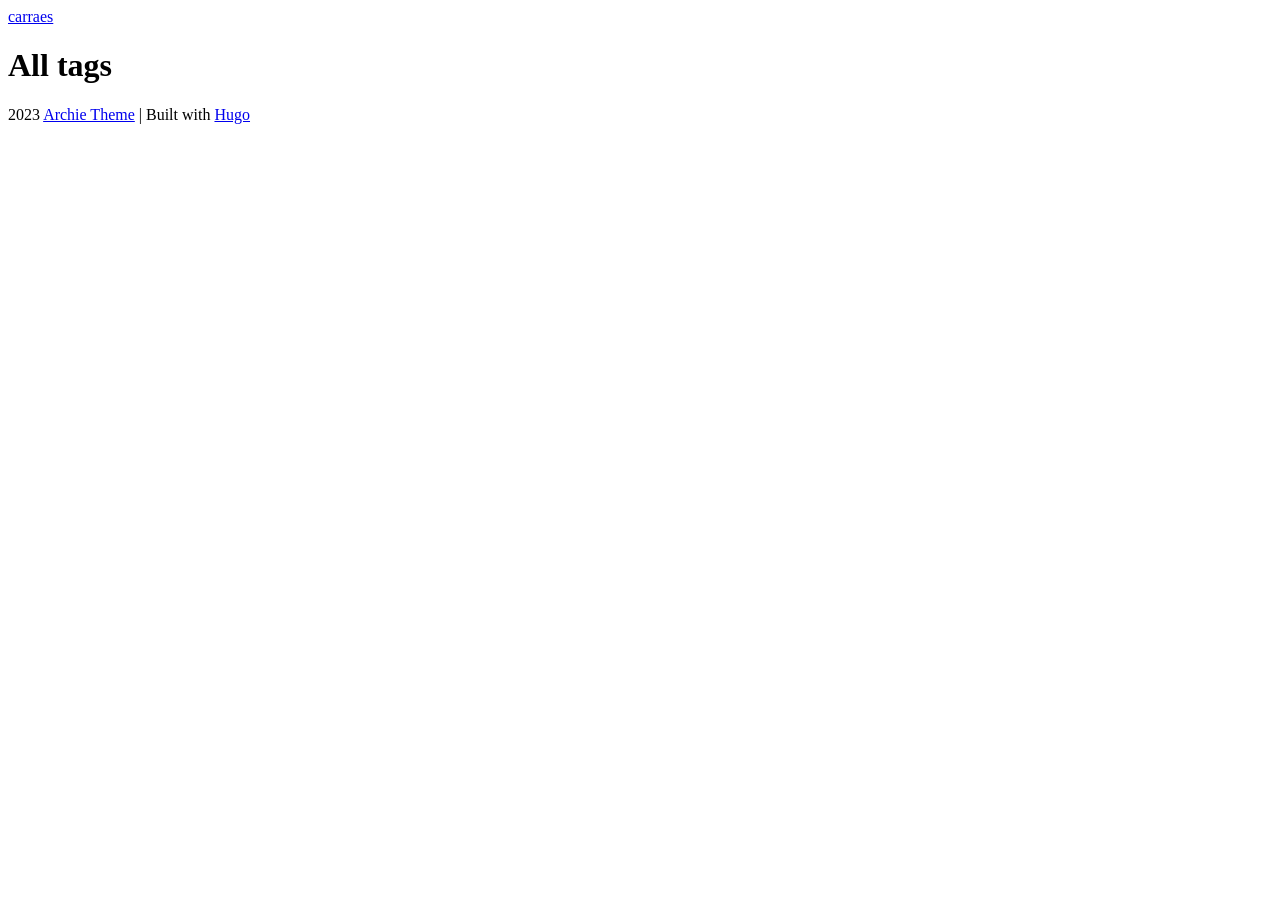
==== categories/index.html @ 5929fa25 "Updated site" ====
<!DOCTYPE html>
<html><head lang="en">
	<meta charset="utf-8" />
	<meta http-equiv="X-UA-Compatible" content="IE=edge"><title>Categories - carraes</title><meta name="viewport" content="width=device-width, initial-scale=1">
	<meta name="description" content="" />
	<meta property="og:image" content=""/>
	<link rel="alternate" type="application/rss+xml" href="https://carlosarraes.github.io/carlosarraes/categories/index.xml" title="carraes" />
	<meta property="og:title" content="Categories" />
<meta property="og:description" content="" />
<meta property="og:type" content="website" />
<meta property="og:url" content="https://carlosarraes.github.io/carlosarraes/categories/" />
<meta name="twitter:card" content="summary"/>
<meta name="twitter:title" content="Categories"/>
<meta name="twitter:description" content=""/>

	
        <link href="https://carlosarraes.github.io/carlosarraes/css/fonts.2c2227b81b1970a03e760aa2e6121cd01f87c88586803cbb282aa224720a765f.css" rel="stylesheet">
	

	
	<link rel="stylesheet" type="text/css" media="screen" href="https://carlosarraes.github.io/carlosarraes/css/main.ac08a4c9714baa859217f92f051deb58df2938ec352b506df655005dcaf98cc0.css" />

	
	

	
	
	
	
</head>
<body>
        <div class="content"><header>
	<div class="main">
		<a href="https://carlosarraes.github.io/carlosarraes/">carraes</a>
	</div>
	<nav>
		
		
	</nav>
</header>

<h1 class="page-title">All tags</h1>








<div class="tag-cloud">
	<ul class="tags">
		
	</ul>
</div>
<footer>
  <div style="display:flex"></div>
  <div class="footer-info">
    2023  <a
      href="https://github.com/athul/archie">Archie Theme</a> | Built with <a href="https://gohugo.io">Hugo</a>
  </div>
</footer>


</div>
    </body>
</html>
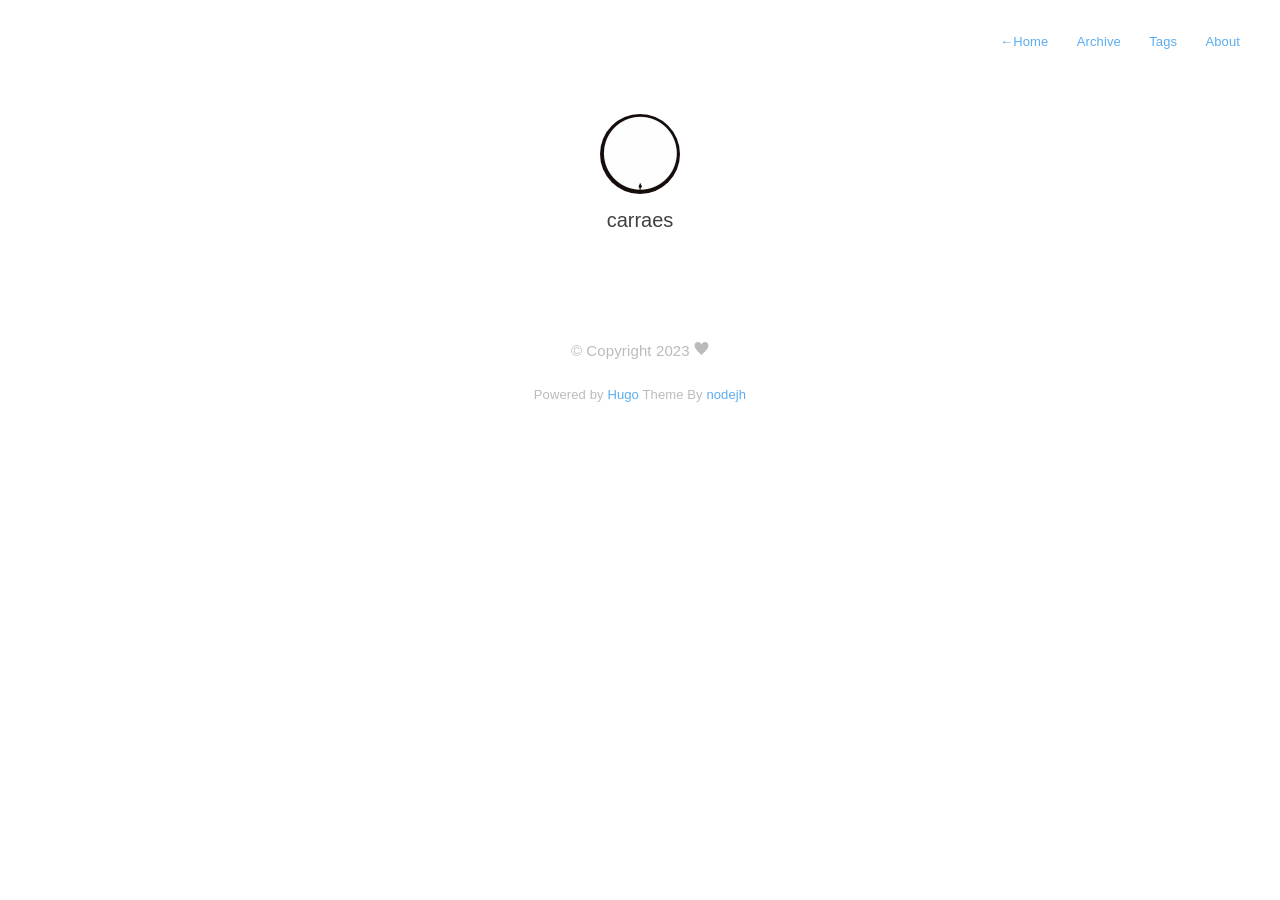
==== commit 96b84f3e: "Updated site" ====
--- a/categories/index.html
+++ b/categories/index.html
@@ -1,67 +1,95 @@
 <!DOCTYPE html>
-<html><head lang="en">
-	<meta charset="utf-8" />
-	<meta http-equiv="X-UA-Compatible" content="IE=edge"><title>Categories - carraes</title><meta name="viewport" content="width=device-width, initial-scale=1">
-	<meta name="description" content="" />
-	<meta property="og:image" content=""/>
-	<link rel="alternate" type="application/rss+xml" href="https://carlosarraes.github.io/carlosarraes/categories/index.xml" title="carraes" />
-	<meta property="og:title" content="Categories" />
-<meta property="og:description" content="" />
-<meta property="og:type" content="website" />
-<meta property="og:url" content="https://carlosarraes.github.io/carlosarraes/categories/" />
-<meta name="twitter:card" content="summary"/>
-<meta name="twitter:title" content="Categories"/>
-<meta name="twitter:description" content=""/>
+<html lang="en-us">
+  <head>
+    <title>carraes</title>
 
-	
-        <link href="https://carlosarraes.github.io/carlosarraes/css/fonts.2c2227b81b1970a03e760aa2e6121cd01f87c88586803cbb282aa224720a765f.css" rel="stylesheet">
-	
+    <meta charset="utf-8">
+<meta http-equiv="X-UA-Compatible" content="IE=edge,chrome=1">    
+<meta name="viewport" content="width=device-width,minimum-scale=1">
+<meta name="description" content="">
+<meta name="generator" content="Hugo 0.110.0">
 
-	
-	<link rel="stylesheet" type="text/css" media="screen" href="https://carlosarraes.github.io/carlosarraes/css/main.ac08a4c9714baa859217f92f051deb58df2938ec352b506df655005dcaf98cc0.css" />
 
-	
-	
+  <META NAME="ROBOTS" CONTENT="NOINDEX, NOFOLLOW">
 
-	
-	
-	
-	
-</head>
-<body>
-        <div class="content"><header>
-	<div class="main">
-		<a href="https://carlosarraes.github.io/carlosarraes/">carraes</a>
-	</div>
-	<nav>
-		
-		
-	</nav>
-</header>
 
-<h1 class="page-title">All tags</h1>
+<link rel="stylesheet" href="/css/style.css">
+
+
+
+<link rel="shortcut icon" href="/images/favicon.ico" type="image/x-icon" />
 
 
 
 
 
 
+  
+    <link href="/carlosarraes/categories/index.xml" rel="alternate" type="application/rss+xml" title="carraes" />
+    <link href="/carlosarraes/categories/index.xml" rel="feed" type="application/rss+xml" title="carraes" />
+  
 
 
-<div class="tag-cloud">
-	<ul class="tags">
-		
-	</ul>
-</div>
-<footer>
-  <div style="display:flex"></div>
-  <div class="footer-info">
-    2023  <a
-      href="https://github.com/athul/archie">Archie Theme</a> | Built with <a href="https://gohugo.io">Hugo</a>
-  </div>
+
+  </head>
+
+  <body>
+    <nav class="navigation">
+	
+		<a href="/"> <span class="arrow">←</span>Home</a>
+	
+	<a href="/posts">Archive</a>
+	<a href="/tags">Tags</a>
+	<a href="/about">About</a>
+
+	
+
+	
+</nav>
+
+
+    <main class="main">
+      
+<header class="profile">
+    
+        <img class="avatar" alt="avatar" src="/images/avatar.png" />
+    
+
+    <h1>carraes</h1>
+    
+    
+</header>
+<section id="tags">
+      
+      
+</section>
+
+    </main>
+    
+    <footer id="footer">
+    
+
+    <div class="copyright">
+    
+       © Copyright 
+       2023 
+       <span class="split">
+        <svg fill="#bbbbbb" width="15" height="15" version="1.1" id="heart-15" xmlns="http://www.w3.org/2000/svg" width="15px" height="15px" viewBox="0 0 15 15">
+  <path d="M13.91,6.75c-1.17,2.25-4.3,5.31-6.07,6.94c-0.1903,0.1718-0.4797,0.1718-0.67,0C5.39,12.06,2.26,9,1.09,6.75&#xA;&#x9;C-1.48,1.8,5-1.5,7.5,3.45C10-1.5,16.48,1.8,13.91,6.75z"/>
+</svg>
+       </span>
+       
+    
+    </div>
+
+    
+      <div class="powerby">
+        Powered by <a href='http://www.gohugo.io/'>Hugo</a> Theme By <a href='https://github.com/nodejh/hugo-theme-mini'>nodejh</a>
+      </div>
+    
 </footer>
 
 
-</div>
-    </body>
+
+  </body>
 </html>
--- a/css/style.css
+++ b/css/style.css
@@ -0,0 +1,534 @@
+html[theme='dark-mode'] {
+  filter: invert(1) hue-rotate(180deg);
+}
+
+body {
+  line-height: 1;
+  font: normal 15px/1.5em 'Helvetica Neue', Helvetica, Arial, sans-serif;
+  color: #404040;
+  line-height: 1.75;
+  letter-spacing: 0.008em;
+}
+
+a {
+  text-decoration: none;
+  color: #5badf0;
+}
+
+a:hover {
+  color: #0366d6;
+}
+
+/* markdown content styles */
+blockquote {
+  margin-top: 5px;
+  margin-bottom: 5px;
+  padding-left: 1em;
+  margin-left: 0px;
+  border-left: 3px solid #eee;
+  color: #757575;
+}
+
+hr {
+  display: block;
+  border: none;
+  height: 2px;
+  margin: 40px auto;
+  background: #eee;
+}
+
+table {
+  width: 100%;
+  margin: 40px 0;
+  border-collapse: collapse;
+  line-height: 1.5em;
+}
+
+th, td {
+  text-align: left;
+  padding-right: 20px;
+  vertical-align: top;
+}
+
+table td, td {
+  border-spacing: none;
+  border-style: solid;
+  padding: 10px 15px;
+  border-width: 1px 0 0 0;
+}
+thead th, th {
+  text-align: left;
+  padding: 10px 15px;
+  height: 20px;
+  font-size: 13px;
+  font-weight: bold;
+  color: #444;
+  cursor: default;
+  white-space: nowrap;
+  border: 1px solid #dadadc;
+}
+
+tr>td {
+  border: 1px solid #dadadc;
+}
+
+tr:nth-child(odd)>td {
+  background: #fcfcfc;
+}
+
+h1,
+h2,
+h3 {
+  font-weight: 400;
+}
+p {
+  margin-block-start: 1.5em;
+  margin-block-end: 1.5em;
+}
+p,
+pre {
+  word-break: normal;
+  overflow-wrap: anywhere;
+}
+.markdown-image img {
+  max-width: 100%;
+}
+.anchor { 
+  font-size: 100%; 
+  visibility: hidden; 
+  color:silver;
+}
+h1:hover a,
+h2:hover a,
+h3:hover a,
+h4:hover a { 
+  visibility: visible
+}
+.highlight pre {
+  padding: 7px;
+  overflow-x: auto;
+}
+
+.highlight {
+  max-width: 100%;
+  overflow-x: auto;
+}
+p code {
+  font-family: SFMono-Regular, Consolas, Liberation Mono, Menlo, Courier, monospace;
+  font-size: inherit;
+  background-color: rgba(0, 0, 0, 0.06);
+  padding: 0 2px;
+  border: 1px solid rgba(0, 0, 0, 0.08);
+  border-radius: 2px 2px;
+  line-height: inherit;
+  word-wrap: break-word;
+  text-indent: 0;
+}
+pre code {
+  font-family: SFMono-Regular, Consolas, Liberation Mono, Menlo, Courier, monospace;
+}
+
+
+/* navigation */
+
+nav.navigation {
+  padding: 20px 20px 0;
+  background: #fff;
+  background: rgba(255, 255, 255, 0.9);
+  margin: 0 auto;
+  text-align: right;
+  z-index: 100;
+}
+
+nav.navigation a {
+  top: 8px;
+  right: 6px;
+  padding: 8px 12px;
+  color: #5badf0;
+  font-size: 13px;
+  line-height: 1.35;
+  border-radius: 3px;
+}
+nav.navigation a:hover {
+  color: #0366d6;
+}
+
+nav.navigation a.button {
+  background: #5badf0;
+  color: #fff;
+  margin-left: 12px;
+}
+@media (max-width: 700px) {
+  nav.navigation {
+    padding: 20px 10px 0 0;
+    background: #fff;
+    background: rgba(255, 255, 255, 0.9);
+    margin: 0 auto;
+    text-align: right;
+    z-index: 100;
+  }
+  nav.navigation a {
+    top: 8px;
+    right: 6px;
+    padding: 8px 8px;
+    color: #5badf0;
+    font-size: 13px;
+    line-height: 1.35;
+    border-radius: 3px;
+  }
+}
+
+@media (max-width: 324px) {
+  nav.navigation a.button {
+    display: none;
+  }
+}
+
+/* toc */
+.toc {
+  margin: auto;
+  background: #f8f8f8;
+  border-radius: 0;
+  padding: 10px 7px;
+  margin-top: 36px;
+}
+.toc details summary {
+  cursor: zoom-in;
+  margin-inline-start: 14px;
+  font-weight: 500;
+}
+.toc details[open] summary {
+  cursor: zoom-out;
+}
+.toc #TableOfContents {
+  margin-left: 10px;
+}
+.toc ul {
+  padding-inline-start: 24px;
+}
+
+/* comment */
+#comment {
+  margin-top: 64px;
+}
+
+/* footer */
+#footer {
+  margin-top: 100px;
+  margin-bottom: 100px;
+  text-align: center;
+  color: #bbbbbb;
+  font-size: 14px;
+}
+#footer .copyright {
+  margin: 20px auto;
+  font-size: 15px;
+}
+.powerby {
+  margin: 20px auto;
+  font-size: 13px;
+}
+#footer .split {
+  cursor: pointer;
+}
+#footer .split:hover path {
+  fill: #ff3356;
+  transition: 0.7s ease-out;
+  cursor: pointer;;
+}
+
+#social a {
+  margin: 0 4px;
+}
+
+/* main content */
+.main {
+  width: 100%;
+  margin: 0 auto;
+}
+
+/* profile  */
+
+.profile {
+  margin: 60px auto 0 auto;
+  text-align: center;
+}
+
+.profile .avatar {
+  display: inline-block;
+  width: 80px;
+  height: 80px;
+  border-radius: 50%;
+}
+
+.profile h1 {
+  font-weight: 400;
+  letter-spacing: 0px;
+  font-size: 20px;
+  color: #404040;
+  margin-bottom: 0;
+  margin-top: 0;
+}
+
+.profile h2 {
+  font-size: 20px;
+  font-weight: 300;
+  color: #757575;
+  margin-top: 0;
+}
+
+/* index post list */
+#list-page {
+  max-width: 580px;
+  margin: 0 auto;
+  padding: 0 24px;
+}
+
+#list-page .item {
+  margin: 12px 0;
+}
+
+#list-page .title {
+  display: inline-block;
+  color: #404040;
+  font-size: 20px;
+  font-weight: 400;
+  margin: 0;
+  width: 80%;
+}
+
+#list-page .title a {
+  color: #404040;
+  display: block;
+}
+
+#list-page .title a:hover {
+  color: #0366d6;
+}
+
+#list-page .date {
+  width: 20%;
+  float: right;
+  text-align: right;
+  position: relative;
+  top: 1px;
+  color: #bbb;
+}
+
+#list-page .summary {
+  color: #757575;
+  margin-top: 12px;
+  word-break: normal;
+  overflow-wrap: anywhere;
+  margin-bottom: 36px;
+}
+
+#list-page .cover {
+  width: 100px;
+  height: 100px;
+  background: #fff;
+}
+
+#list-page .cover img {
+  width: 100%;
+  text-align: center;
+}
+
+#list-page .pagination {
+  margin: 48px 0;
+  width: 100%;
+  height: 32px;
+  margin-top: 48px;
+}
+
+#list-page .pagination .pre {
+  float: left;
+}
+#list-page .pagination .next {
+  float: right;
+}
+
+/* single page */
+#single {
+  max-width: 680px;
+  margin: 60px auto 0 auto;
+  padding: 0 64px;
+}
+
+#single .title {
+  text-align: center;
+  font-size: 32px;
+  font-weight: 400;
+  line-height: 48px;
+}
+
+@media (max-width: 700px) {
+  #single {
+    padding: 0 18px;
+    margin: 20px auto 0 auto;
+  }
+  #single .title {
+    font-size: 24px;
+    line-height: 32px;
+  }
+}
+
+#single .tip {
+  text-align: center;
+  color: #8c8c8c;
+  margin-top: 18px;
+  font-size: 14px;
+}
+#single .tip .split {
+  margin: 0 4px;
+}
+
+#single .content {
+  margin-top: 36px;
+}
+
+#single .tags {
+  margin-top: 24px;
+}
+#single .tags a {
+  background: #f2f2f2;
+  padding: 4px 7px;
+  color: #757575;
+  font-size: 14px;
+  margin-right: 3px;
+}
+#single .tags a:hover {
+  color: #0366d6;
+}
+
+
+#archive {
+  max-width: 580px;
+  margin: 0 auto;
+  padding: 0 24px;
+}
+
+#archive .total {
+  font-size: 15px;
+}
+
+#archive .group {
+  margin: 24px auto; 
+}
+#archive .group .key {
+  font-size: 20px;
+  margin-bottom: 12px;
+}
+#archive .group .value {
+  display: block;
+  font-size: 16px;
+  margin-bottom: 12px;
+}
+#archive .group .value .date {
+  display: inline-block;
+  color: #999;
+  min-width: 60px;
+}
+#archive .group .value .title {
+  display: inline;
+}
+#archive .group .value .title a {
+  color:#404040;
+}
+#archive .group .value .title a:hover {
+  color: #0366d6;
+}
+#archive .group .value .tags {
+  display: inline;
+  margin-left: 7px;
+}
+#archive .group .value .tags a {
+  background: #f2f2f2;
+  padding: 4px 7px;
+  color: #999;
+  font-size: 14px;
+  margin-right: 3px;
+}
+#archive .group .value .tags a:hover {
+  color: #0366d6;
+}
+
+/* taxonomy */
+#tags {
+  max-width: 700px;
+  margin: 48px auto 0 auto;
+  padding: 0 12px;
+  text-align: center;
+}
+#tags .tag {
+  display: inline-block;
+  margin: 7px 7px;
+}
+@media (max-width: 700px) {
+  #tags {
+    margin: 0 auto 0 auto;
+  }
+  #tags .tag {
+    display: inline-block;
+    margin: 4px 5px;
+  }
+}
+
+#tags .tag a {
+  background: #f2f2f2;
+  padding: 4px 7px;
+  color: #757575;
+  color: #404040;
+  font-size: 14px;
+  margin-right: 3px;
+}
+#tags .tag a:hover {
+  color: #0366d6;
+}
+
+/* section page */
+#section {
+  max-width: 580px;
+  margin: 48px auto 0 auto;
+  padding: 0 12px;
+}
+
+/* 404 page */
+#page-404 {
+  max-width: 580px;
+  margin: 0 auto;
+  padding: 0 24px;
+}
+#page-404 .item {
+  margin: 12px 0 0 0;
+}
+
+#page-404 .title {
+  display: inline-block;
+  color: #404040;
+  font-size: 15px;
+  font-weight: 400;
+  margin: 0;
+  width: 80%;
+}
+
+#page-404 .text {
+  text-align: center;
+  margin-top: 60px;
+}
+
+#page-404 .read-more {
+  font-weight: 300;
+  font-size: 20px;
+  margin-top: 48px;
+  margin-bottom: 12px;
+}
+
+#page-404 .date {
+  width: 20%;
+  float: right;
+  text-align: right;
+  position: relative;
+  top: 1px;
+  color: #bbb;
+}
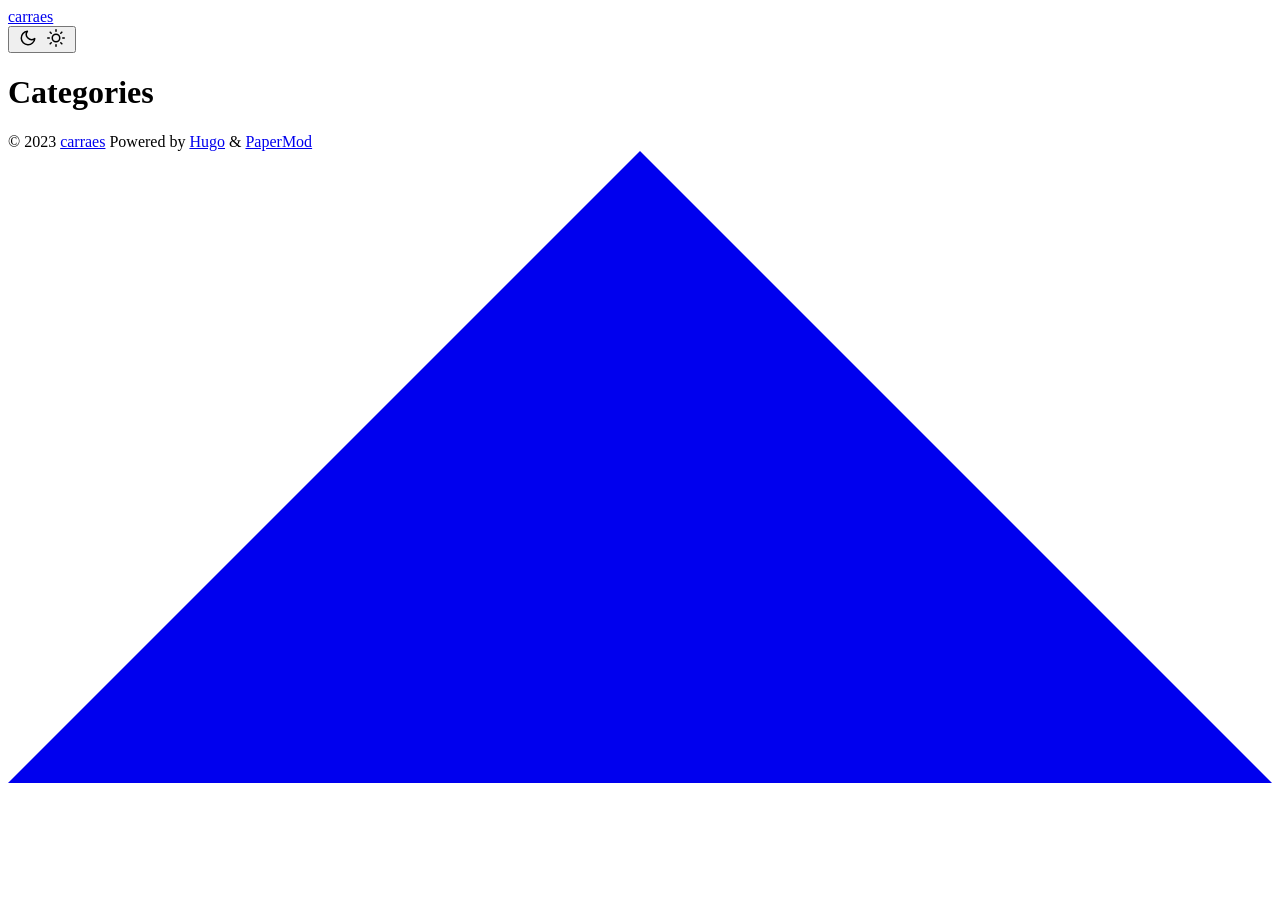
==== commit 42fd2db5: "Updated site" ====
--- a/categories/index.html
+++ b/categories/index.html
@@ -1,95 +1,191 @@
 <!DOCTYPE html>
-<html lang="en-us">
-  <head>
-    <title>carraes</title>
+<html lang="en" dir="auto">
 
-    <meta charset="utf-8">
-<meta http-equiv="X-UA-Compatible" content="IE=edge,chrome=1">    
-<meta name="viewport" content="width=device-width,minimum-scale=1">
+<head><meta charset="utf-8">
+<meta http-equiv="X-UA-Compatible" content="IE=edge">
+<meta name="viewport" content="width=device-width, initial-scale=1, shrink-to-fit=no">
+<meta name="robots" content="index, follow">
+<title>Categories | carraes</title>
+<meta name="keywords" content="">
 <meta name="description" content="">
-<meta name="generator" content="Hugo 0.110.0">
+<meta name="author" content="">
+<link rel="canonical" href="https://carlosarraes.github.io/carlosarraes/categories/">
+<link crossorigin="anonymous" href="/carlosarraes/assets/css/stylesheet.5cfc680b1eeaeef9efbced92d46c2a9e876b72ee14fba85846afc4cff9e6e6f8.css" integrity="sha256-XPxoCx7q7vnvvO2S1Gwqnodrcu4U&#43;6hYRq/Ez/nm5vg=" rel="preload stylesheet" as="style">
+<link rel="icon" href="https://carlosarraes.github.io/carlosarraes/favicon.ico">
+<link rel="icon" type="image/png" sizes="16x16" href="https://carlosarraes.github.io/carlosarraes/favicon-16x16.png">
+<link rel="icon" type="image/png" sizes="32x32" href="https://carlosarraes.github.io/carlosarraes/favicon-32x32.png">
+<link rel="apple-touch-icon" href="https://carlosarraes.github.io/carlosarraes/apple-touch-icon.png">
+<link rel="mask-icon" href="https://carlosarraes.github.io/carlosarraes/safari-pinned-tab.svg">
+<meta name="theme-color" content="#2e2e33">
+<meta name="msapplication-TileColor" content="#2e2e33">
+<link rel="alternate" type="application/rss+xml" href="https://carlosarraes.github.io/carlosarraes/categories/index.xml">
+<noscript>
+    <style>
+        #theme-toggle,
+        .top-link {
+            display: none;
+        }
 
+    </style>
+    <style>
+        @media (prefers-color-scheme: dark) {
+            :root {
+                --theme: rgb(29, 30, 32);
+                --entry: rgb(46, 46, 51);
+                --primary: rgb(218, 218, 219);
+                --secondary: rgb(155, 156, 157);
+                --tertiary: rgb(65, 66, 68);
+                --content: rgb(196, 196, 197);
+                --hljs-bg: rgb(46, 46, 51);
+                --code-bg: rgb(55, 56, 62);
+                --border: rgb(51, 51, 51);
+            }
 
-  <META NAME="ROBOTS" CONTENT="NOINDEX, NOFOLLOW">
+            .list {
+                background: var(--theme);
+            }
 
+            .list:not(.dark)::-webkit-scrollbar-track {
+                background: 0 0;
+            }
 
-<link rel="stylesheet" href="/css/style.css">
+            .list:not(.dark)::-webkit-scrollbar-thumb {
+                border-color: var(--theme);
+            }
+        }
 
+    </style>
+</noscript><meta property="og:title" content="Categories" />
+<meta property="og:description" content="" />
+<meta property="og:type" content="website" />
+<meta property="og:url" content="https://carlosarraes.github.io/carlosarraes/categories/" />
 
+<meta name="twitter:card" content="summary"/>
+<meta name="twitter:title" content="Categories"/>
+<meta name="twitter:description" content=""/>
 
-<link rel="shortcut icon" href="/images/favicon.ico" type="image/x-icon" />
+</head>
 
+<body class="list" id="top">
+<script>
+    if (localStorage.getItem("pref-theme") === "dark") {
+        document.body.classList.add('dark');
+    } else if (localStorage.getItem("pref-theme") === "light") {
+        document.body.classList.remove('dark')
+    } else if (window.matchMedia('(prefers-color-scheme: dark)').matches) {
+        document.body.classList.add('dark');
+    }
 
+</script>
 
+<header class="header">
+    <nav class="nav">
+        <div class="logo">
+            <a href="https://carlosarraes.github.io/carlosarraes/" accesskey="h" title="carraes (Alt + H)">carraes</a>
+            <div class="logo-switches">
+                <button id="theme-toggle" accesskey="t" title="(Alt + T)">
+                    <svg id="moon" xmlns="http://www.w3.org/2000/svg" width="24" height="18" viewBox="0 0 24 24"
+                        fill="none" stroke="currentColor" stroke-width="2" stroke-linecap="round"
+                        stroke-linejoin="round">
+                        <path d="M21 12.79A9 9 0 1 1 11.21 3 7 7 0 0 0 21 12.79z"></path>
+                    </svg>
+                    <svg id="sun" xmlns="http://www.w3.org/2000/svg" width="24" height="18" viewBox="0 0 24 24"
+                        fill="none" stroke="currentColor" stroke-width="2" stroke-linecap="round"
+                        stroke-linejoin="round">
+                        <circle cx="12" cy="12" r="5"></circle>
+                        <line x1="12" y1="1" x2="12" y2="3"></line>
+                        <line x1="12" y1="21" x2="12" y2="23"></line>
+                        <line x1="4.22" y1="4.22" x2="5.64" y2="5.64"></line>
+                        <line x1="18.36" y1="18.36" x2="19.78" y2="19.78"></line>
+                        <line x1="1" y1="12" x2="3" y2="12"></line>
+                        <line x1="21" y1="12" x2="23" y2="12"></line>
+                        <line x1="4.22" y1="19.78" x2="5.64" y2="18.36"></line>
+                        <line x1="18.36" y1="5.64" x2="19.78" y2="4.22"></line>
+                    </svg>
+                </button>
+            </div>
+        </div>
+        <ul id="menu">
+        </ul>
+    </nav>
+</header>
+<main class="main">
+<header class="page-header">
+    <h1>Categories</h1>
+</header>
 
-
-
-  
-    <link href="/carlosarraes/categories/index.xml" rel="alternate" type="application/rss+xml" title="carraes" />
-    <link href="/carlosarraes/categories/index.xml" rel="feed" type="application/rss+xml" title="carraes" />
-  
-
-
-
-  </head>
-
-  <body>
-    <nav class="navigation">
-	
-		<a href="/"> <span class="arrow">←</span>Home</a>
-	
-	<a href="/posts">Archive</a>
-	<a href="/tags">Tags</a>
-	<a href="/about">About</a>
-
-	
-
-	
-</nav>
-
-
-    <main class="main">
-      
-<header class="profile">
-    
-        <img class="avatar" alt="avatar" src="/images/avatar.png" />
-    
-
-    <h1>carraes</h1>
-    
-    
-</header>
-<section id="tags">
-      
-      
-</section>
-
+<ul class="terms-tags">
+</ul>
     </main>
     
-    <footer id="footer">
-    
+<footer class="footer">
+    <span>&copy; 2023 <a href="https://carlosarraes.github.io/carlosarraes/">carraes</a></span>
+    <span>
+        Powered by
+        <a href="https://gohugo.io/" rel="noopener noreferrer" target="_blank">Hugo</a> &
+        <a href="https://github.com/adityatelange/hugo-PaperMod/" rel="noopener" target="_blank">PaperMod</a>
+    </span>
+</footer>
+<a href="#top" aria-label="go to top" title="Go to Top (Alt + G)" class="top-link" id="top-link" accesskey="g">
+    <svg xmlns="http://www.w3.org/2000/svg" viewBox="0 0 12 6" fill="currentColor">
+        <path d="M12 6H0l6-6z" />
+    </svg>
+</a>
 
-    <div class="copyright">
-    
-       © Copyright 
-       2023 
-       <span class="split">
-        <svg fill="#bbbbbb" width="15" height="15" version="1.1" id="heart-15" xmlns="http://www.w3.org/2000/svg" width="15px" height="15px" viewBox="0 0 15 15">
-  <path d="M13.91,6.75c-1.17,2.25-4.3,5.31-6.07,6.94c-0.1903,0.1718-0.4797,0.1718-0.67,0C5.39,12.06,2.26,9,1.09,6.75&#xA;&#x9;C-1.48,1.8,5-1.5,7.5,3.45C10-1.5,16.48,1.8,13.91,6.75z"/>
-</svg>
-       </span>
-       
-    
-    </div>
+<script>
+    let menu = document.getElementById('menu')
+    if (menu) {
+        menu.scrollLeft = localStorage.getItem("menu-scroll-position");
+        menu.onscroll = function () {
+            localStorage.setItem("menu-scroll-position", menu.scrollLeft);
+        }
+    }
 
-    
-      <div class="powerby">
-        Powered by <a href='http://www.gohugo.io/'>Hugo</a> Theme By <a href='https://github.com/nodejh/hugo-theme-mini'>nodejh</a>
-      </div>
-    
-</footer>
+    document.querySelectorAll('a[href^="#"]').forEach(anchor => {
+        anchor.addEventListener("click", function (e) {
+            e.preventDefault();
+            var id = this.getAttribute("href").substr(1);
+            if (!window.matchMedia('(prefers-reduced-motion: reduce)').matches) {
+                document.querySelector(`[id='${decodeURIComponent(id)}']`).scrollIntoView({
+                    behavior: "smooth"
+                });
+            } else {
+                document.querySelector(`[id='${decodeURIComponent(id)}']`).scrollIntoView();
+            }
+            if (id === "top") {
+                history.replaceState(null, null, " ");
+            } else {
+                history.pushState(null, null, `#${id}`);
+            }
+        });
+    });
 
+</script>
+<script>
+    var mybutton = document.getElementById("top-link");
+    window.onscroll = function () {
+        if (document.body.scrollTop > 800 || document.documentElement.scrollTop > 800) {
+            mybutton.style.visibility = "visible";
+            mybutton.style.opacity = "1";
+        } else {
+            mybutton.style.visibility = "hidden";
+            mybutton.style.opacity = "0";
+        }
+    };
 
+</script>
+<script>
+    document.getElementById("theme-toggle").addEventListener("click", () => {
+        if (document.body.className.includes("dark")) {
+            document.body.classList.remove('dark');
+            localStorage.setItem("pref-theme", 'light');
+        } else {
+            document.body.classList.add('dark');
+            localStorage.setItem("pref-theme", 'dark');
+        }
+    })
 
-  </body>
+</script>
+</body>
+
 </html>
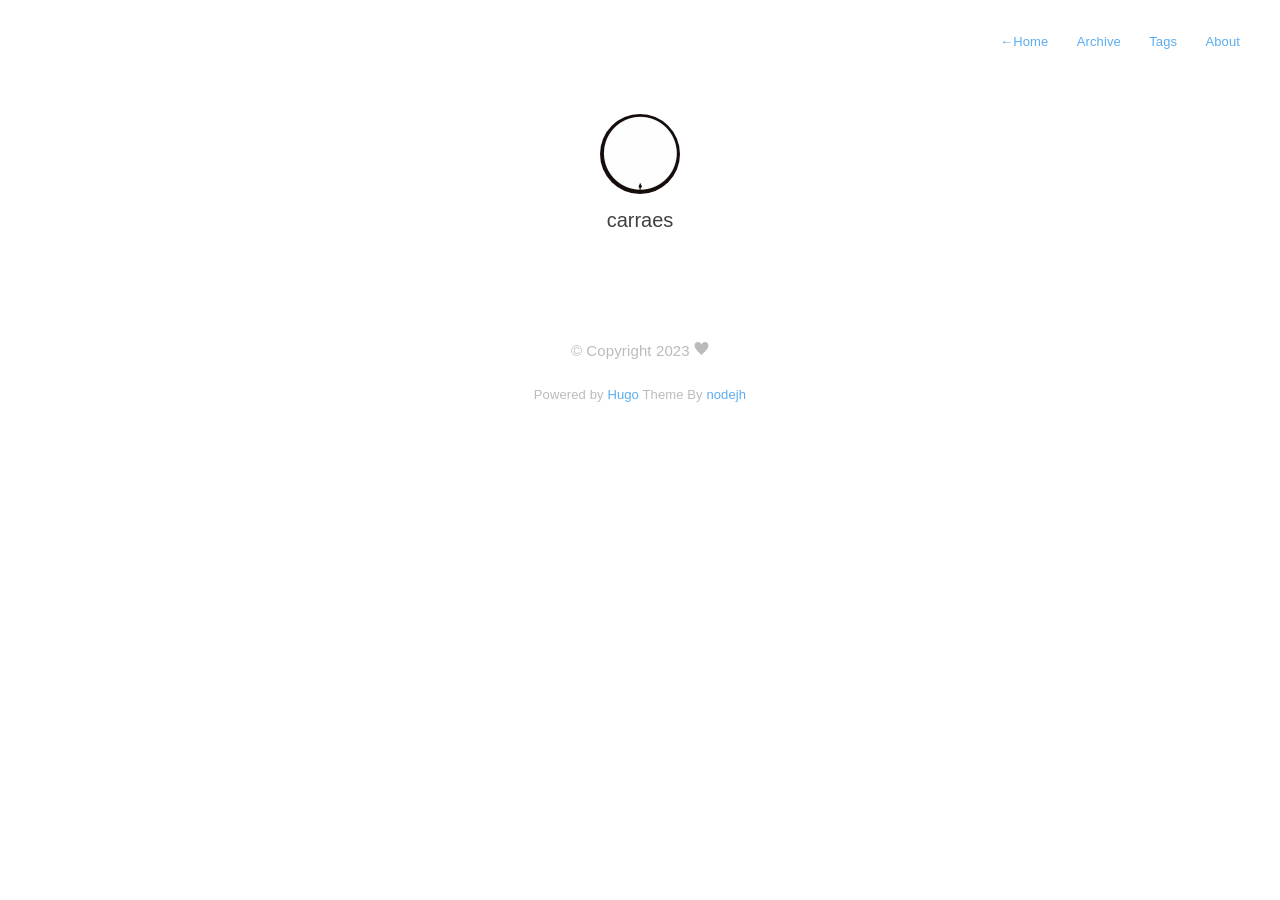
==== commit 14f08a07: "Updated site" ====
--- a/categories/index.html
+++ b/categories/index.html
@@ -1,191 +1,95 @@
 <!DOCTYPE html>
-<html lang="en" dir="auto">
+<html lang="en-us">
+  <head>
+    <title>carraes</title>
 
-<head><meta charset="utf-8">
-<meta http-equiv="X-UA-Compatible" content="IE=edge">
-<meta name="viewport" content="width=device-width, initial-scale=1, shrink-to-fit=no">
-<meta name="robots" content="index, follow">
-<title>Categories | carraes</title>
-<meta name="keywords" content="">
+    <meta charset="utf-8">
+<meta http-equiv="X-UA-Compatible" content="IE=edge,chrome=1">    
+<meta name="viewport" content="width=device-width,minimum-scale=1">
 <meta name="description" content="">
-<meta name="author" content="">
-<link rel="canonical" href="https://carlosarraes.github.io/carlosarraes/categories/">
-<link crossorigin="anonymous" href="/carlosarraes/assets/css/stylesheet.5cfc680b1eeaeef9efbced92d46c2a9e876b72ee14fba85846afc4cff9e6e6f8.css" integrity="sha256-XPxoCx7q7vnvvO2S1Gwqnodrcu4U&#43;6hYRq/Ez/nm5vg=" rel="preload stylesheet" as="style">
-<link rel="icon" href="https://carlosarraes.github.io/carlosarraes/favicon.ico">
-<link rel="icon" type="image/png" sizes="16x16" href="https://carlosarraes.github.io/carlosarraes/favicon-16x16.png">
-<link rel="icon" type="image/png" sizes="32x32" href="https://carlosarraes.github.io/carlosarraes/favicon-32x32.png">
-<link rel="apple-touch-icon" href="https://carlosarraes.github.io/carlosarraes/apple-touch-icon.png">
-<link rel="mask-icon" href="https://carlosarraes.github.io/carlosarraes/safari-pinned-tab.svg">
-<meta name="theme-color" content="#2e2e33">
-<meta name="msapplication-TileColor" content="#2e2e33">
-<link rel="alternate" type="application/rss+xml" href="https://carlosarraes.github.io/carlosarraes/categories/index.xml">
-<noscript>
-    <style>
-        #theme-toggle,
-        .top-link {
-            display: none;
-        }
+<meta name="generator" content="Hugo 0.110.0">
 
-    </style>
-    <style>
-        @media (prefers-color-scheme: dark) {
-            :root {
-                --theme: rgb(29, 30, 32);
-                --entry: rgb(46, 46, 51);
-                --primary: rgb(218, 218, 219);
-                --secondary: rgb(155, 156, 157);
-                --tertiary: rgb(65, 66, 68);
-                --content: rgb(196, 196, 197);
-                --hljs-bg: rgb(46, 46, 51);
-                --code-bg: rgb(55, 56, 62);
-                --border: rgb(51, 51, 51);
-            }
 
-            .list {
-                background: var(--theme);
-            }
+  <META NAME="ROBOTS" CONTENT="NOINDEX, NOFOLLOW">
 
-            .list:not(.dark)::-webkit-scrollbar-track {
-                background: 0 0;
-            }
 
-            .list:not(.dark)::-webkit-scrollbar-thumb {
-                border-color: var(--theme);
-            }
-        }
+<link rel="stylesheet" href="/css/style.css">
 
-    </style>
-</noscript><meta property="og:title" content="Categories" />
-<meta property="og:description" content="" />
-<meta property="og:type" content="website" />
-<meta property="og:url" content="https://carlosarraes.github.io/carlosarraes/categories/" />
 
-<meta name="twitter:card" content="summary"/>
-<meta name="twitter:title" content="Categories"/>
-<meta name="twitter:description" content=""/>
 
-</head>
+<link rel="shortcut icon" href="/images/favicon.ico" type="image/x-icon" />
 
-<body class="list" id="top">
-<script>
-    if (localStorage.getItem("pref-theme") === "dark") {
-        document.body.classList.add('dark');
-    } else if (localStorage.getItem("pref-theme") === "light") {
-        document.body.classList.remove('dark')
-    } else if (window.matchMedia('(prefers-color-scheme: dark)').matches) {
-        document.body.classList.add('dark');
-    }
 
-</script>
 
-<header class="header">
-    <nav class="nav">
-        <div class="logo">
-            <a href="https://carlosarraes.github.io/carlosarraes/" accesskey="h" title="carraes (Alt + H)">carraes</a>
-            <div class="logo-switches">
-                <button id="theme-toggle" accesskey="t" title="(Alt + T)">
-                    <svg id="moon" xmlns="http://www.w3.org/2000/svg" width="24" height="18" viewBox="0 0 24 24"
-                        fill="none" stroke="currentColor" stroke-width="2" stroke-linecap="round"
-                        stroke-linejoin="round">
-                        <path d="M21 12.79A9 9 0 1 1 11.21 3 7 7 0 0 0 21 12.79z"></path>
-                    </svg>
-                    <svg id="sun" xmlns="http://www.w3.org/2000/svg" width="24" height="18" viewBox="0 0 24 24"
-                        fill="none" stroke="currentColor" stroke-width="2" stroke-linecap="round"
-                        stroke-linejoin="round">
-                        <circle cx="12" cy="12" r="5"></circle>
-                        <line x1="12" y1="1" x2="12" y2="3"></line>
-                        <line x1="12" y1="21" x2="12" y2="23"></line>
-                        <line x1="4.22" y1="4.22" x2="5.64" y2="5.64"></line>
-                        <line x1="18.36" y1="18.36" x2="19.78" y2="19.78"></line>
-                        <line x1="1" y1="12" x2="3" y2="12"></line>
-                        <line x1="21" y1="12" x2="23" y2="12"></line>
-                        <line x1="4.22" y1="19.78" x2="5.64" y2="18.36"></line>
-                        <line x1="18.36" y1="5.64" x2="19.78" y2="4.22"></line>
-                    </svg>
-                </button>
-            </div>
-        </div>
-        <ul id="menu">
-        </ul>
-    </nav>
+
+
+
+  
+    <link href="/carlosarraes/categories/index.xml" rel="alternate" type="application/rss+xml" title="carraes" />
+    <link href="/carlosarraes/categories/index.xml" rel="feed" type="application/rss+xml" title="carraes" />
+  
+
+
+
+  </head>
+
+  <body>
+    <nav class="navigation">
+	
+		<a href="/"> <span class="arrow">←</span>Home</a>
+	
+	<a href="/posts">Archive</a>
+	<a href="/tags">Tags</a>
+	<a href="/about">About</a>
+
+	
+
+	
+</nav>
+
+
+    <main class="main">
+      
+<header class="profile">
+    
+        <img class="avatar" alt="avatar" src="/images/avatar.png" />
+    
+
+    <h1>carraes</h1>
+    
+    
 </header>
-<main class="main">
-<header class="page-header">
-    <h1>Categories</h1>
-</header>
+<section id="tags">
+      
+      
+</section>
 
-<ul class="terms-tags">
-</ul>
     </main>
     
-<footer class="footer">
-    <span>&copy; 2023 <a href="https://carlosarraes.github.io/carlosarraes/">carraes</a></span>
-    <span>
-        Powered by
-        <a href="https://gohugo.io/" rel="noopener noreferrer" target="_blank">Hugo</a> &
-        <a href="https://github.com/adityatelange/hugo-PaperMod/" rel="noopener" target="_blank">PaperMod</a>
-    </span>
+    <footer id="footer">
+    
+
+    <div class="copyright">
+    
+       © Copyright 
+       2023 
+       <span class="split">
+        <svg fill="#bbbbbb" width="15" height="15" version="1.1" id="heart-15" xmlns="http://www.w3.org/2000/svg" width="15px" height="15px" viewBox="0 0 15 15">
+  <path d="M13.91,6.75c-1.17,2.25-4.3,5.31-6.07,6.94c-0.1903,0.1718-0.4797,0.1718-0.67,0C5.39,12.06,2.26,9,1.09,6.75&#xA;&#x9;C-1.48,1.8,5-1.5,7.5,3.45C10-1.5,16.48,1.8,13.91,6.75z"/>
+</svg>
+       </span>
+       
+    
+    </div>
+
+    
+      <div class="powerby">
+        Powered by <a href='http://www.gohugo.io/'>Hugo</a> Theme By <a href='https://github.com/nodejh/hugo-theme-mini'>nodejh</a>
+      </div>
+    
 </footer>
-<a href="#top" aria-label="go to top" title="Go to Top (Alt + G)" class="top-link" id="top-link" accesskey="g">
-    <svg xmlns="http://www.w3.org/2000/svg" viewBox="0 0 12 6" fill="currentColor">
-        <path d="M12 6H0l6-6z" />
-    </svg>
-</a>
 
-<script>
-    let menu = document.getElementById('menu')
-    if (menu) {
-        menu.scrollLeft = localStorage.getItem("menu-scroll-position");
-        menu.onscroll = function () {
-            localStorage.setItem("menu-scroll-position", menu.scrollLeft);
-        }
-    }
 
-    document.querySelectorAll('a[href^="#"]').forEach(anchor => {
-        anchor.addEventListener("click", function (e) {
-            e.preventDefault();
-            var id = this.getAttribute("href").substr(1);
-            if (!window.matchMedia('(prefers-reduced-motion: reduce)').matches) {
-                document.querySelector(`[id='${decodeURIComponent(id)}']`).scrollIntoView({
-                    behavior: "smooth"
-                });
-            } else {
-                document.querySelector(`[id='${decodeURIComponent(id)}']`).scrollIntoView();
-            }
-            if (id === "top") {
-                history.replaceState(null, null, " ");
-            } else {
-                history.pushState(null, null, `#${id}`);
-            }
-        });
-    });
 
-</script>
-<script>
-    var mybutton = document.getElementById("top-link");
-    window.onscroll = function () {
-        if (document.body.scrollTop > 800 || document.documentElement.scrollTop > 800) {
-            mybutton.style.visibility = "visible";
-            mybutton.style.opacity = "1";
-        } else {
-            mybutton.style.visibility = "hidden";
-            mybutton.style.opacity = "0";
-        }
-    };
-
-</script>
-<script>
-    document.getElementById("theme-toggle").addEventListener("click", () => {
-        if (document.body.className.includes("dark")) {
-            document.body.classList.remove('dark');
-            localStorage.setItem("pref-theme", 'light');
-        } else {
-            document.body.classList.add('dark');
-            localStorage.setItem("pref-theme", 'dark');
-        }
-    })
-
-</script>
-</body>
-
+  </body>
 </html>
--- a/css/style.css
+++ b/css/style.css
@@ -0,0 +1,534 @@
+html[theme='dark-mode'] {
+  filter: invert(1) hue-rotate(180deg);
+}
+
+body {
+  line-height: 1;
+  font: normal 15px/1.5em 'Helvetica Neue', Helvetica, Arial, sans-serif;
+  color: #404040;
+  line-height: 1.75;
+  letter-spacing: 0.008em;
+}
+
+a {
+  text-decoration: none;
+  color: #5badf0;
+}
+
+a:hover {
+  color: #0366d6;
+}
+
+/* markdown content styles */
+blockquote {
+  margin-top: 5px;
+  margin-bottom: 5px;
+  padding-left: 1em;
+  margin-left: 0px;
+  border-left: 3px solid #eee;
+  color: #757575;
+}
+
+hr {
+  display: block;
+  border: none;
+  height: 2px;
+  margin: 40px auto;
+  background: #eee;
+}
+
+table {
+  width: 100%;
+  margin: 40px 0;
+  border-collapse: collapse;
+  line-height: 1.5em;
+}
+
+th, td {
+  text-align: left;
+  padding-right: 20px;
+  vertical-align: top;
+}
+
+table td, td {
+  border-spacing: none;
+  border-style: solid;
+  padding: 10px 15px;
+  border-width: 1px 0 0 0;
+}
+thead th, th {
+  text-align: left;
+  padding: 10px 15px;
+  height: 20px;
+  font-size: 13px;
+  font-weight: bold;
+  color: #444;
+  cursor: default;
+  white-space: nowrap;
+  border: 1px solid #dadadc;
+}
+
+tr>td {
+  border: 1px solid #dadadc;
+}
+
+tr:nth-child(odd)>td {
+  background: #fcfcfc;
+}
+
+h1,
+h2,
+h3 {
+  font-weight: 400;
+}
+p {
+  margin-block-start: 1.5em;
+  margin-block-end: 1.5em;
+}
+p,
+pre {
+  word-break: normal;
+  overflow-wrap: anywhere;
+}
+.markdown-image img {
+  max-width: 100%;
+}
+.anchor { 
+  font-size: 100%; 
+  visibility: hidden; 
+  color:silver;
+}
+h1:hover a,
+h2:hover a,
+h3:hover a,
+h4:hover a { 
+  visibility: visible
+}
+.highlight pre {
+  padding: 7px;
+  overflow-x: auto;
+}
+
+.highlight {
+  max-width: 100%;
+  overflow-x: auto;
+}
+p code {
+  font-family: SFMono-Regular, Consolas, Liberation Mono, Menlo, Courier, monospace;
+  font-size: inherit;
+  background-color: rgba(0, 0, 0, 0.06);
+  padding: 0 2px;
+  border: 1px solid rgba(0, 0, 0, 0.08);
+  border-radius: 2px 2px;
+  line-height: inherit;
+  word-wrap: break-word;
+  text-indent: 0;
+}
+pre code {
+  font-family: SFMono-Regular, Consolas, Liberation Mono, Menlo, Courier, monospace;
+}
+
+
+/* navigation */
+
+nav.navigation {
+  padding: 20px 20px 0;
+  background: #fff;
+  background: rgba(255, 255, 255, 0.9);
+  margin: 0 auto;
+  text-align: right;
+  z-index: 100;
+}
+
+nav.navigation a {
+  top: 8px;
+  right: 6px;
+  padding: 8px 12px;
+  color: #5badf0;
+  font-size: 13px;
+  line-height: 1.35;
+  border-radius: 3px;
+}
+nav.navigation a:hover {
+  color: #0366d6;
+}
+
+nav.navigation a.button {
+  background: #5badf0;
+  color: #fff;
+  margin-left: 12px;
+}
+@media (max-width: 700px) {
+  nav.navigation {
+    padding: 20px 10px 0 0;
+    background: #fff;
+    background: rgba(255, 255, 255, 0.9);
+    margin: 0 auto;
+    text-align: right;
+    z-index: 100;
+  }
+  nav.navigation a {
+    top: 8px;
+    right: 6px;
+    padding: 8px 8px;
+    color: #5badf0;
+    font-size: 13px;
+    line-height: 1.35;
+    border-radius: 3px;
+  }
+}
+
+@media (max-width: 324px) {
+  nav.navigation a.button {
+    display: none;
+  }
+}
+
+/* toc */
+.toc {
+  margin: auto;
+  background: #f8f8f8;
+  border-radius: 0;
+  padding: 10px 7px;
+  margin-top: 36px;
+}
+.toc details summary {
+  cursor: zoom-in;
+  margin-inline-start: 14px;
+  font-weight: 500;
+}
+.toc details[open] summary {
+  cursor: zoom-out;
+}
+.toc #TableOfContents {
+  margin-left: 10px;
+}
+.toc ul {
+  padding-inline-start: 24px;
+}
+
+/* comment */
+#comment {
+  margin-top: 64px;
+}
+
+/* footer */
+#footer {
+  margin-top: 100px;
+  margin-bottom: 100px;
+  text-align: center;
+  color: #bbbbbb;
+  font-size: 14px;
+}
+#footer .copyright {
+  margin: 20px auto;
+  font-size: 15px;
+}
+.powerby {
+  margin: 20px auto;
+  font-size: 13px;
+}
+#footer .split {
+  cursor: pointer;
+}
+#footer .split:hover path {
+  fill: #ff3356;
+  transition: 0.7s ease-out;
+  cursor: pointer;;
+}
+
+#social a {
+  margin: 0 4px;
+}
+
+/* main content */
+.main {
+  width: 100%;
+  margin: 0 auto;
+}
+
+/* profile  */
+
+.profile {
+  margin: 60px auto 0 auto;
+  text-align: center;
+}
+
+.profile .avatar {
+  display: inline-block;
+  width: 80px;
+  height: 80px;
+  border-radius: 50%;
+}
+
+.profile h1 {
+  font-weight: 400;
+  letter-spacing: 0px;
+  font-size: 20px;
+  color: #404040;
+  margin-bottom: 0;
+  margin-top: 0;
+}
+
+.profile h2 {
+  font-size: 20px;
+  font-weight: 300;
+  color: #757575;
+  margin-top: 0;
+}
+
+/* index post list */
+#list-page {
+  max-width: 580px;
+  margin: 0 auto;
+  padding: 0 24px;
+}
+
+#list-page .item {
+  margin: 12px 0;
+}
+
+#list-page .title {
+  display: inline-block;
+  color: #404040;
+  font-size: 20px;
+  font-weight: 400;
+  margin: 0;
+  width: 80%;
+}
+
+#list-page .title a {
+  color: #404040;
+  display: block;
+}
+
+#list-page .title a:hover {
+  color: #0366d6;
+}
+
+#list-page .date {
+  width: 20%;
+  float: right;
+  text-align: right;
+  position: relative;
+  top: 1px;
+  color: #bbb;
+}
+
+#list-page .summary {
+  color: #757575;
+  margin-top: 12px;
+  word-break: normal;
+  overflow-wrap: anywhere;
+  margin-bottom: 36px;
+}
+
+#list-page .cover {
+  width: 100px;
+  height: 100px;
+  background: #fff;
+}
+
+#list-page .cover img {
+  width: 100%;
+  text-align: center;
+}
+
+#list-page .pagination {
+  margin: 48px 0;
+  width: 100%;
+  height: 32px;
+  margin-top: 48px;
+}
+
+#list-page .pagination .pre {
+  float: left;
+}
+#list-page .pagination .next {
+  float: right;
+}
+
+/* single page */
+#single {
+  max-width: 680px;
+  margin: 60px auto 0 auto;
+  padding: 0 64px;
+}
+
+#single .title {
+  text-align: center;
+  font-size: 32px;
+  font-weight: 400;
+  line-height: 48px;
+}
+
+@media (max-width: 700px) {
+  #single {
+    padding: 0 18px;
+    margin: 20px auto 0 auto;
+  }
+  #single .title {
+    font-size: 24px;
+    line-height: 32px;
+  }
+}
+
+#single .tip {
+  text-align: center;
+  color: #8c8c8c;
+  margin-top: 18px;
+  font-size: 14px;
+}
+#single .tip .split {
+  margin: 0 4px;
+}
+
+#single .content {
+  margin-top: 36px;
+}
+
+#single .tags {
+  margin-top: 24px;
+}
+#single .tags a {
+  background: #f2f2f2;
+  padding: 4px 7px;
+  color: #757575;
+  font-size: 14px;
+  margin-right: 3px;
+}
+#single .tags a:hover {
+  color: #0366d6;
+}
+
+
+#archive {
+  max-width: 580px;
+  margin: 0 auto;
+  padding: 0 24px;
+}
+
+#archive .total {
+  font-size: 15px;
+}
+
+#archive .group {
+  margin: 24px auto; 
+}
+#archive .group .key {
+  font-size: 20px;
+  margin-bottom: 12px;
+}
+#archive .group .value {
+  display: block;
+  font-size: 16px;
+  margin-bottom: 12px;
+}
+#archive .group .value .date {
+  display: inline-block;
+  color: #999;
+  min-width: 60px;
+}
+#archive .group .value .title {
+  display: inline;
+}
+#archive .group .value .title a {
+  color:#404040;
+}
+#archive .group .value .title a:hover {
+  color: #0366d6;
+}
+#archive .group .value .tags {
+  display: inline;
+  margin-left: 7px;
+}
+#archive .group .value .tags a {
+  background: #f2f2f2;
+  padding: 4px 7px;
+  color: #999;
+  font-size: 14px;
+  margin-right: 3px;
+}
+#archive .group .value .tags a:hover {
+  color: #0366d6;
+}
+
+/* taxonomy */
+#tags {
+  max-width: 700px;
+  margin: 48px auto 0 auto;
+  padding: 0 12px;
+  text-align: center;
+}
+#tags .tag {
+  display: inline-block;
+  margin: 7px 7px;
+}
+@media (max-width: 700px) {
+  #tags {
+    margin: 0 auto 0 auto;
+  }
+  #tags .tag {
+    display: inline-block;
+    margin: 4px 5px;
+  }
+}
+
+#tags .tag a {
+  background: #f2f2f2;
+  padding: 4px 7px;
+  color: #757575;
+  color: #404040;
+  font-size: 14px;
+  margin-right: 3px;
+}
+#tags .tag a:hover {
+  color: #0366d6;
+}
+
+/* section page */
+#section {
+  max-width: 580px;
+  margin: 48px auto 0 auto;
+  padding: 0 12px;
+}
+
+/* 404 page */
+#page-404 {
+  max-width: 580px;
+  margin: 0 auto;
+  padding: 0 24px;
+}
+#page-404 .item {
+  margin: 12px 0 0 0;
+}
+
+#page-404 .title {
+  display: inline-block;
+  color: #404040;
+  font-size: 15px;
+  font-weight: 400;
+  margin: 0;
+  width: 80%;
+}
+
+#page-404 .text {
+  text-align: center;
+  margin-top: 60px;
+}
+
+#page-404 .read-more {
+  font-weight: 300;
+  font-size: 20px;
+  margin-top: 48px;
+  margin-bottom: 12px;
+}
+
+#page-404 .date {
+  width: 20%;
+  float: right;
+  text-align: right;
+  position: relative;
+  top: 1px;
+  color: #bbb;
+}
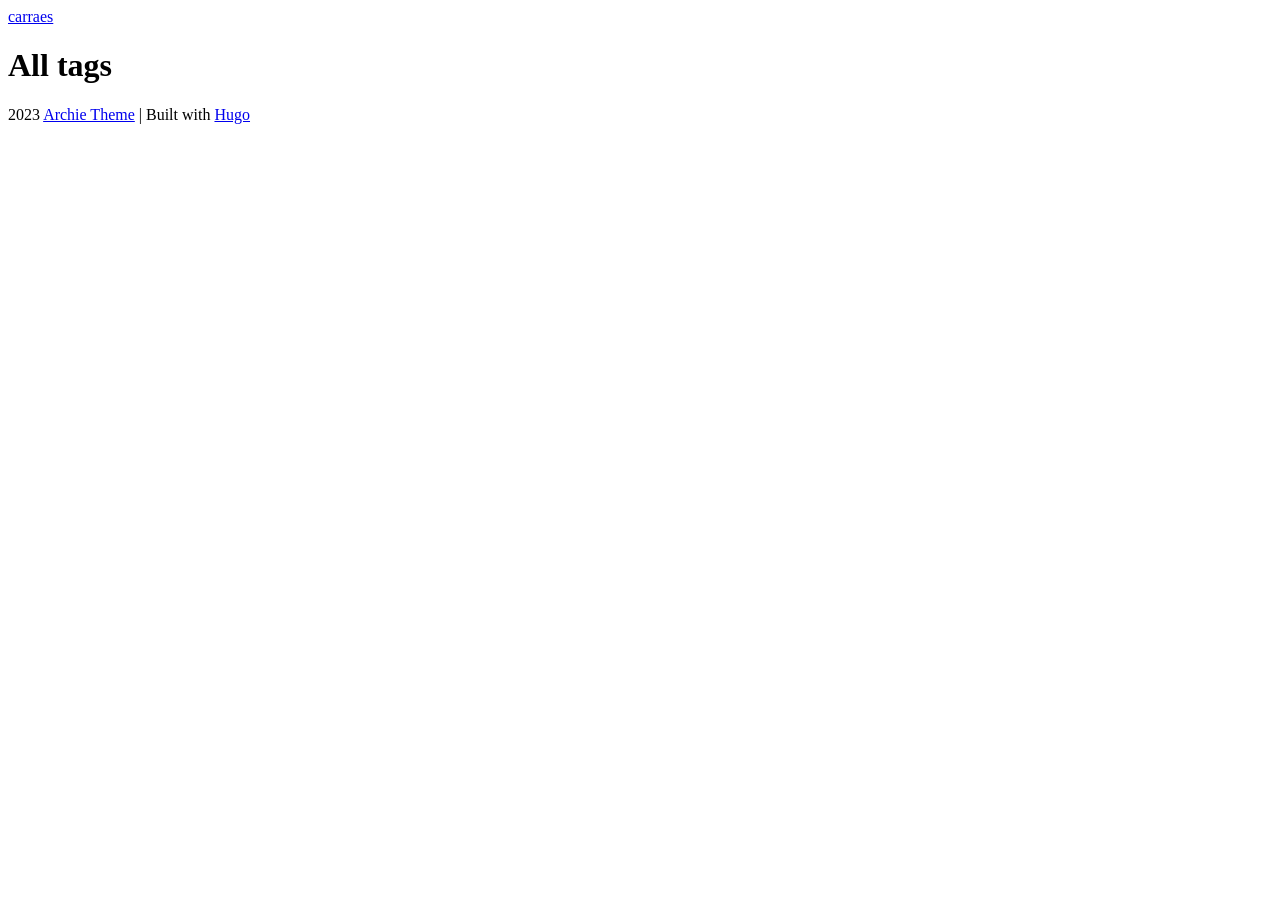
==== commit 20a8abeb: "Updated site" ====
--- a/categories/index.html
+++ b/categories/index.html
@@ -1,95 +1,67 @@
 <!DOCTYPE html>
-<html lang="en-us">
-  <head>
-    <title>carraes</title>
+<html><head lang="en">
+	<meta charset="utf-8" />
+	<meta http-equiv="X-UA-Compatible" content="IE=edge"><title>Categories - carraes</title><meta name="viewport" content="width=device-width, initial-scale=1">
+	<meta name="description" content="" />
+	<meta property="og:image" content=""/>
+	<link rel="alternate" type="application/rss+xml" href="https://carlosarraes.github.io/carlosarraes/categories/index.xml" title="carraes" />
+	<meta property="og:title" content="Categories" />
+<meta property="og:description" content="" />
+<meta property="og:type" content="website" />
+<meta property="og:url" content="https://carlosarraes.github.io/carlosarraes/categories/" />
+<meta name="twitter:card" content="summary"/>
+<meta name="twitter:title" content="Categories"/>
+<meta name="twitter:description" content=""/>
 
-    <meta charset="utf-8">
-<meta http-equiv="X-UA-Compatible" content="IE=edge,chrome=1">    
-<meta name="viewport" content="width=device-width,minimum-scale=1">
-<meta name="description" content="">
-<meta name="generator" content="Hugo 0.110.0">
+	
+        <link href="https://carlosarraes.github.io/carlosarraes/css/fonts.2c2227b81b1970a03e760aa2e6121cd01f87c88586803cbb282aa224720a765f.css" rel="stylesheet">
+	
 
+	
+	<link rel="stylesheet" type="text/css" media="screen" href="https://carlosarraes.github.io/carlosarraes/css/main.ac08a4c9714baa859217f92f051deb58df2938ec352b506df655005dcaf98cc0.css" />
 
-  <META NAME="ROBOTS" CONTENT="NOINDEX, NOFOLLOW">
+	
+	
 
+	
+	
+	
+	
+</head>
+<body>
+        <div class="content"><header>
+	<div class="main">
+		<a href="https://carlosarraes.github.io/carlosarraes/">carraes</a>
+	</div>
+	<nav>
+		
+		
+	</nav>
+</header>
 
-<link rel="stylesheet" href="/css/style.css">
-
-
-
-<link rel="shortcut icon" href="/images/favicon.ico" type="image/x-icon" />
+<h1 class="page-title">All tags</h1>
 
 
 
 
 
 
-  
-    <link href="/carlosarraes/categories/index.xml" rel="alternate" type="application/rss+xml" title="carraes" />
-    <link href="/carlosarraes/categories/index.xml" rel="feed" type="application/rss+xml" title="carraes" />
-  
 
 
-
-  </head>
-
-  <body>
-    <nav class="navigation">
-	
-		<a href="/"> <span class="arrow">←</span>Home</a>
-	
-	<a href="/posts">Archive</a>
-	<a href="/tags">Tags</a>
-	<a href="/about">About</a>
-
-	
-
-	
-</nav>
-
-
-    <main class="main">
-      
-<header class="profile">
-    
-        <img class="avatar" alt="avatar" src="/images/avatar.png" />
-    
-
-    <h1>carraes</h1>
-    
-    
-</header>
-<section id="tags">
-      
-      
-</section>
-
-    </main>
-    
-    <footer id="footer">
-    
-
-    <div class="copyright">
-    
-       © Copyright 
-       2023 
-       <span class="split">
-        <svg fill="#bbbbbb" width="15" height="15" version="1.1" id="heart-15" xmlns="http://www.w3.org/2000/svg" width="15px" height="15px" viewBox="0 0 15 15">
-  <path d="M13.91,6.75c-1.17,2.25-4.3,5.31-6.07,6.94c-0.1903,0.1718-0.4797,0.1718-0.67,0C5.39,12.06,2.26,9,1.09,6.75&#xA;&#x9;C-1.48,1.8,5-1.5,7.5,3.45C10-1.5,16.48,1.8,13.91,6.75z"/>
-</svg>
-       </span>
-       
-    
-    </div>
-
-    
-      <div class="powerby">
-        Powered by <a href='http://www.gohugo.io/'>Hugo</a> Theme By <a href='https://github.com/nodejh/hugo-theme-mini'>nodejh</a>
-      </div>
-    
+<div class="tag-cloud">
+	<ul class="tags">
+		
+	</ul>
+</div>
+<footer>
+  <div style="display:flex"></div>
+  <div class="footer-info">
+    2023  <a
+      href="https://github.com/athul/archie">Archie Theme</a> | Built with <a href="https://gohugo.io">Hugo</a>
+  </div>
 </footer>
 
 
-
-  </body>
+</div>
+    </body>
 </html>
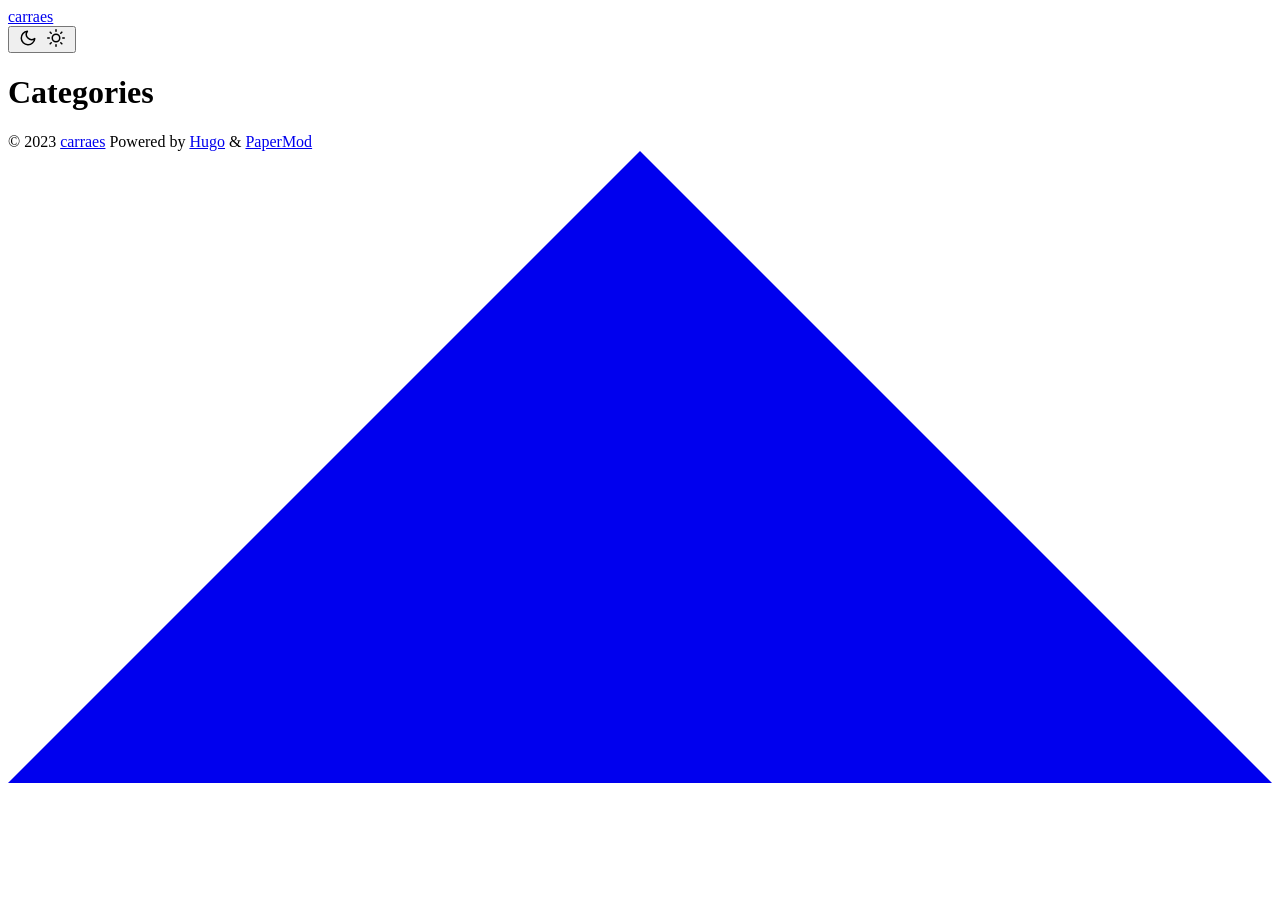
==== commit 946caf61: "Updated site" ====
--- a/categories/index.html
+++ b/categories/index.html
@@ -1,67 +1,191 @@
 <!DOCTYPE html>
-<html><head lang="en">
-	<meta charset="utf-8" />
-	<meta http-equiv="X-UA-Compatible" content="IE=edge"><title>Categories - carraes</title><meta name="viewport" content="width=device-width, initial-scale=1">
-	<meta name="description" content="" />
-	<meta property="og:image" content=""/>
-	<link rel="alternate" type="application/rss+xml" href="https://carlosarraes.github.io/carlosarraes/categories/index.xml" title="carraes" />
-	<meta property="og:title" content="Categories" />
+<html lang="en" dir="auto">
+
+<head><meta charset="utf-8">
+<meta http-equiv="X-UA-Compatible" content="IE=edge">
+<meta name="viewport" content="width=device-width, initial-scale=1, shrink-to-fit=no">
+<meta name="robots" content="index, follow">
+<title>Categories | carraes</title>
+<meta name="keywords" content="">
+<meta name="description" content="">
+<meta name="author" content="">
+<link rel="canonical" href="https://carlosarraes.github.io/carlosarraes/categories/">
+<link crossorigin="anonymous" href="/carlosarraes/assets/css/stylesheet.5cfc680b1eeaeef9efbced92d46c2a9e876b72ee14fba85846afc4cff9e6e6f8.css" integrity="sha256-XPxoCx7q7vnvvO2S1Gwqnodrcu4U&#43;6hYRq/Ez/nm5vg=" rel="preload stylesheet" as="style">
+<link rel="icon" href="https://carlosarraes.github.io/carlosarraes/favicon.ico">
+<link rel="icon" type="image/png" sizes="16x16" href="https://carlosarraes.github.io/carlosarraes/favicon-16x16.png">
+<link rel="icon" type="image/png" sizes="32x32" href="https://carlosarraes.github.io/carlosarraes/favicon-32x32.png">
+<link rel="apple-touch-icon" href="https://carlosarraes.github.io/carlosarraes/apple-touch-icon.png">
+<link rel="mask-icon" href="https://carlosarraes.github.io/carlosarraes/safari-pinned-tab.svg">
+<meta name="theme-color" content="#2e2e33">
+<meta name="msapplication-TileColor" content="#2e2e33">
+<link rel="alternate" type="application/rss+xml" href="https://carlosarraes.github.io/carlosarraes/categories/index.xml">
+<noscript>
+    <style>
+        #theme-toggle,
+        .top-link {
+            display: none;
+        }
+
+    </style>
+    <style>
+        @media (prefers-color-scheme: dark) {
+            :root {
+                --theme: rgb(29, 30, 32);
+                --entry: rgb(46, 46, 51);
+                --primary: rgb(218, 218, 219);
+                --secondary: rgb(155, 156, 157);
+                --tertiary: rgb(65, 66, 68);
+                --content: rgb(196, 196, 197);
+                --hljs-bg: rgb(46, 46, 51);
+                --code-bg: rgb(55, 56, 62);
+                --border: rgb(51, 51, 51);
+            }
+
+            .list {
+                background: var(--theme);
+            }
+
+            .list:not(.dark)::-webkit-scrollbar-track {
+                background: 0 0;
+            }
+
+            .list:not(.dark)::-webkit-scrollbar-thumb {
+                border-color: var(--theme);
+            }
+        }
+
+    </style>
+</noscript><meta property="og:title" content="Categories" />
 <meta property="og:description" content="" />
 <meta property="og:type" content="website" />
 <meta property="og:url" content="https://carlosarraes.github.io/carlosarraes/categories/" />
+
 <meta name="twitter:card" content="summary"/>
 <meta name="twitter:title" content="Categories"/>
 <meta name="twitter:description" content=""/>
 
-	
-        <link href="https://carlosarraes.github.io/carlosarraes/css/fonts.2c2227b81b1970a03e760aa2e6121cd01f87c88586803cbb282aa224720a765f.css" rel="stylesheet">
-	
+</head>
 
-	
-	<link rel="stylesheet" type="text/css" media="screen" href="https://carlosarraes.github.io/carlosarraes/css/main.ac08a4c9714baa859217f92f051deb58df2938ec352b506df655005dcaf98cc0.css" />
+<body class="list" id="top">
+<script>
+    if (localStorage.getItem("pref-theme") === "dark") {
+        document.body.classList.add('dark');
+    } else if (localStorage.getItem("pref-theme") === "light") {
+        document.body.classList.remove('dark')
+    } else if (window.matchMedia('(prefers-color-scheme: dark)').matches) {
+        document.body.classList.add('dark');
+    }
 
-	
-	
+</script>
 
-	
-	
-	
-	
-</head>
-<body>
-        <div class="content"><header>
-	<div class="main">
-		<a href="https://carlosarraes.github.io/carlosarraes/">carraes</a>
-	</div>
-	<nav>
-		
-		
-	</nav>
+<header class="header">
+    <nav class="nav">
+        <div class="logo">
+            <a href="https://carlosarraes.github.io/carlosarraes/" accesskey="h" title="carraes (Alt + H)">carraes</a>
+            <div class="logo-switches">
+                <button id="theme-toggle" accesskey="t" title="(Alt + T)">
+                    <svg id="moon" xmlns="http://www.w3.org/2000/svg" width="24" height="18" viewBox="0 0 24 24"
+                        fill="none" stroke="currentColor" stroke-width="2" stroke-linecap="round"
+                        stroke-linejoin="round">
+                        <path d="M21 12.79A9 9 0 1 1 11.21 3 7 7 0 0 0 21 12.79z"></path>
+                    </svg>
+                    <svg id="sun" xmlns="http://www.w3.org/2000/svg" width="24" height="18" viewBox="0 0 24 24"
+                        fill="none" stroke="currentColor" stroke-width="2" stroke-linecap="round"
+                        stroke-linejoin="round">
+                        <circle cx="12" cy="12" r="5"></circle>
+                        <line x1="12" y1="1" x2="12" y2="3"></line>
+                        <line x1="12" y1="21" x2="12" y2="23"></line>
+                        <line x1="4.22" y1="4.22" x2="5.64" y2="5.64"></line>
+                        <line x1="18.36" y1="18.36" x2="19.78" y2="19.78"></line>
+                        <line x1="1" y1="12" x2="3" y2="12"></line>
+                        <line x1="21" y1="12" x2="23" y2="12"></line>
+                        <line x1="4.22" y1="19.78" x2="5.64" y2="18.36"></line>
+                        <line x1="18.36" y1="5.64" x2="19.78" y2="4.22"></line>
+                    </svg>
+                </button>
+            </div>
+        </div>
+        <ul id="menu">
+        </ul>
+    </nav>
+</header>
+<main class="main">
+<header class="page-header">
+    <h1>Categories</h1>
 </header>
 
-<h1 class="page-title">All tags</h1>
+<ul class="terms-tags">
+</ul>
+    </main>
+    
+<footer class="footer">
+    <span>&copy; 2023 <a href="https://carlosarraes.github.io/carlosarraes/">carraes</a></span>
+    <span>
+        Powered by
+        <a href="https://gohugo.io/" rel="noopener noreferrer" target="_blank">Hugo</a> &
+        <a href="https://github.com/adityatelange/hugo-PaperMod/" rel="noopener" target="_blank">PaperMod</a>
+    </span>
+</footer>
+<a href="#top" aria-label="go to top" title="Go to Top (Alt + G)" class="top-link" id="top-link" accesskey="g">
+    <svg xmlns="http://www.w3.org/2000/svg" viewBox="0 0 12 6" fill="currentColor">
+        <path d="M12 6H0l6-6z" />
+    </svg>
+</a>
 
+<script>
+    let menu = document.getElementById('menu')
+    if (menu) {
+        menu.scrollLeft = localStorage.getItem("menu-scroll-position");
+        menu.onscroll = function () {
+            localStorage.setItem("menu-scroll-position", menu.scrollLeft);
+        }
+    }
 
+    document.querySelectorAll('a[href^="#"]').forEach(anchor => {
+        anchor.addEventListener("click", function (e) {
+            e.preventDefault();
+            var id = this.getAttribute("href").substr(1);
+            if (!window.matchMedia('(prefers-reduced-motion: reduce)').matches) {
+                document.querySelector(`[id='${decodeURIComponent(id)}']`).scrollIntoView({
+                    behavior: "smooth"
+                });
+            } else {
+                document.querySelector(`[id='${decodeURIComponent(id)}']`).scrollIntoView();
+            }
+            if (id === "top") {
+                history.replaceState(null, null, " ");
+            } else {
+                history.pushState(null, null, `#${id}`);
+            }
+        });
+    });
 
+</script>
+<script>
+    var mybutton = document.getElementById("top-link");
+    window.onscroll = function () {
+        if (document.body.scrollTop > 800 || document.documentElement.scrollTop > 800) {
+            mybutton.style.visibility = "visible";
+            mybutton.style.opacity = "1";
+        } else {
+            mybutton.style.visibility = "hidden";
+            mybutton.style.opacity = "0";
+        }
+    };
 
+</script>
+<script>
+    document.getElementById("theme-toggle").addEventListener("click", () => {
+        if (document.body.className.includes("dark")) {
+            document.body.classList.remove('dark');
+            localStorage.setItem("pref-theme", 'light');
+        } else {
+            document.body.classList.add('dark');
+            localStorage.setItem("pref-theme", 'dark');
+        }
+    })
 
+</script>
+</body>
 
-
-
-<div class="tag-cloud">
-	<ul class="tags">
-		
-	</ul>
-</div>
-<footer>
-  <div style="display:flex"></div>
-  <div class="footer-info">
-    2023  <a
-      href="https://github.com/athul/archie">Archie Theme</a> | Built with <a href="https://gohugo.io">Hugo</a>
-  </div>
-</footer>
-
-
-</div>
-    </body>
 </html>
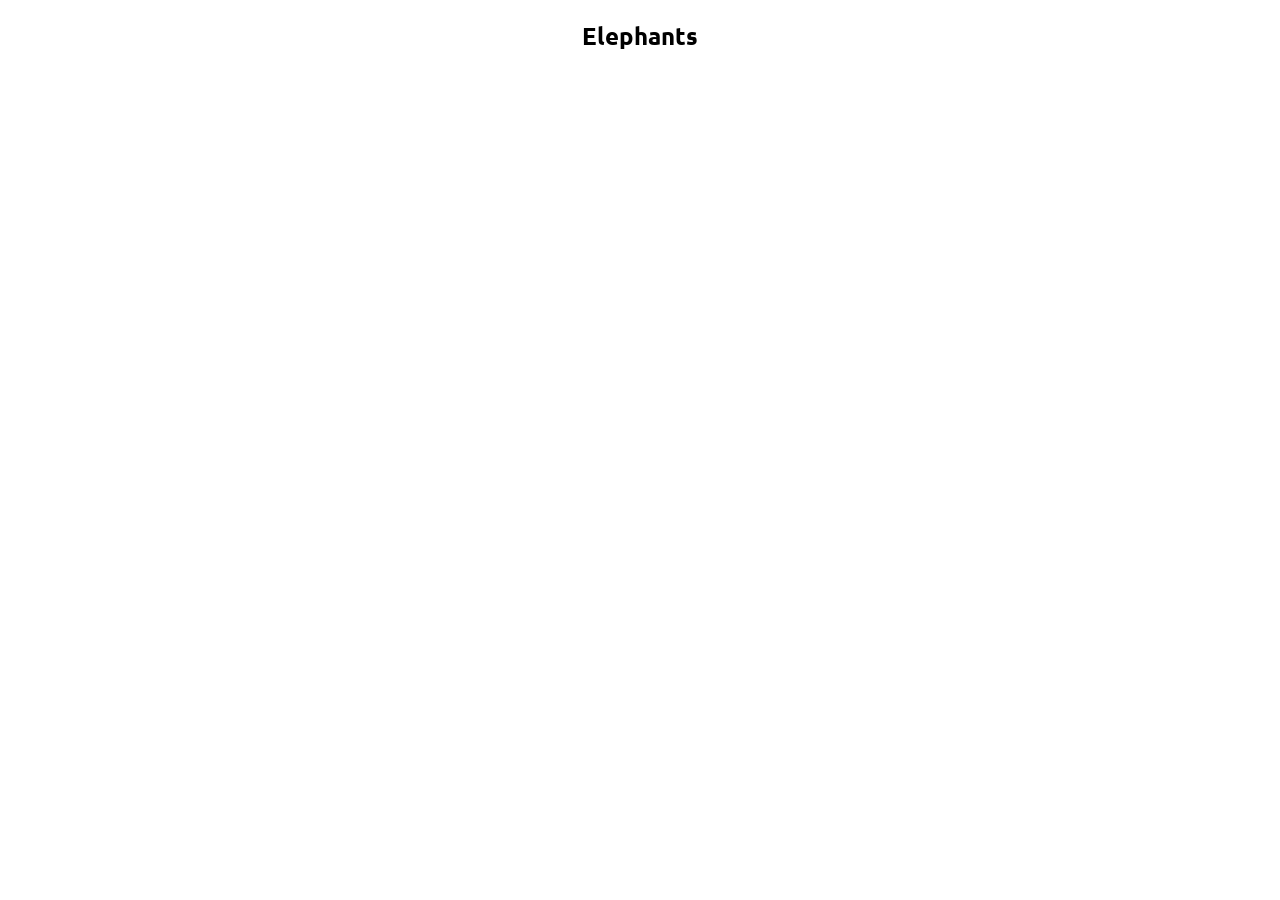
==== commit 6b50358e: "Updated site" ====
--- a/categories/index.html
+++ b/categories/index.html
@@ -1,191 +1,29 @@
 <!DOCTYPE html>
-<html lang="en" dir="auto">
+<html>
+    <head>
+        <meta charset="utf-8">
+        <meta name="viewport" content="width=device-width, initial-scale=1.0">
 
-<head><meta charset="utf-8">
-<meta http-equiv="X-UA-Compatible" content="IE=edge">
-<meta name="viewport" content="width=device-width, initial-scale=1, shrink-to-fit=no">
-<meta name="robots" content="index, follow">
-<title>Categories | carraes</title>
-<meta name="keywords" content="">
-<meta name="description" content="">
-<meta name="author" content="">
-<link rel="canonical" href="https://carlosarraes.github.io/carlosarraes/categories/">
-<link crossorigin="anonymous" href="/carlosarraes/assets/css/stylesheet.5cfc680b1eeaeef9efbced92d46c2a9e876b72ee14fba85846afc4cff9e6e6f8.css" integrity="sha256-XPxoCx7q7vnvvO2S1Gwqnodrcu4U&#43;6hYRq/Ez/nm5vg=" rel="preload stylesheet" as="style">
-<link rel="icon" href="https://carlosarraes.github.io/carlosarraes/favicon.ico">
-<link rel="icon" type="image/png" sizes="16x16" href="https://carlosarraes.github.io/carlosarraes/favicon-16x16.png">
-<link rel="icon" type="image/png" sizes="32x32" href="https://carlosarraes.github.io/carlosarraes/favicon-32x32.png">
-<link rel="apple-touch-icon" href="https://carlosarraes.github.io/carlosarraes/apple-touch-icon.png">
-<link rel="mask-icon" href="https://carlosarraes.github.io/carlosarraes/safari-pinned-tab.svg">
-<meta name="theme-color" content="#2e2e33">
-<meta name="msapplication-TileColor" content="#2e2e33">
-<link rel="alternate" type="application/rss+xml" href="https://carlosarraes.github.io/carlosarraes/categories/index.xml">
-<noscript>
-    <style>
-        #theme-toggle,
-        .top-link {
-            display: none;
-        }
+        <link href="https://fonts.googleapis.com/css?family=Ubuntu" rel="stylesheet">
+        <link href="https://fonts.googleapis.com/css?family=Ubuntu+Mono" rel="stylesheet">
 
-    </style>
-    <style>
-        @media (prefers-color-scheme: dark) {
-            :root {
-                --theme: rgb(29, 30, 32);
-                --entry: rgb(46, 46, 51);
-                --primary: rgb(218, 218, 219);
-                --secondary: rgb(155, 156, 157);
-                --tertiary: rgb(65, 66, 68);
-                --content: rgb(196, 196, 197);
-                --hljs-bg: rgb(46, 46, 51);
-                --code-bg: rgb(55, 56, 62);
-                --border: rgb(51, 51, 51);
-            }
+        <title>Categories</title>
 
-            .list {
-                background: var(--theme);
-            }
+        <link rel="stylesheet" href="/css/stylesheet.css">
+    </head>
+    <body>
+        <section id="page-title">
+            <h1><a href="/">Elephants</a></h1>
+        </section>
 
-            .list:not(.dark)::-webkit-scrollbar-track {
-                background: 0 0;
-            }
 
-            .list:not(.dark)::-webkit-scrollbar-thumb {
-                border-color: var(--theme);
-            }
-        }
 
-    </style>
-</noscript><meta property="og:title" content="Categories" />
-<meta property="og:description" content="" />
-<meta property="og:type" content="website" />
-<meta property="og:url" content="https://carlosarraes.github.io/carlosarraes/categories/" />
+<section id="content" class="page-content">
+  <table>
+    
+  </table>
+</section>
 
-<meta name="twitter:card" content="summary"/>
-<meta name="twitter:title" content="Categories"/>
-<meta name="twitter:description" content=""/>
+    </body>
+</html>
 
-</head>
-
-<body class="list" id="top">
-<script>
-    if (localStorage.getItem("pref-theme") === "dark") {
-        document.body.classList.add('dark');
-    } else if (localStorage.getItem("pref-theme") === "light") {
-        document.body.classList.remove('dark')
-    } else if (window.matchMedia('(prefers-color-scheme: dark)').matches) {
-        document.body.classList.add('dark');
-    }
-
-</script>
-
-<header class="header">
-    <nav class="nav">
-        <div class="logo">
-            <a href="https://carlosarraes.github.io/carlosarraes/" accesskey="h" title="carraes (Alt + H)">carraes</a>
-            <div class="logo-switches">
-                <button id="theme-toggle" accesskey="t" title="(Alt + T)">
-                    <svg id="moon" xmlns="http://www.w3.org/2000/svg" width="24" height="18" viewBox="0 0 24 24"
-                        fill="none" stroke="currentColor" stroke-width="2" stroke-linecap="round"
-                        stroke-linejoin="round">
-                        <path d="M21 12.79A9 9 0 1 1 11.21 3 7 7 0 0 0 21 12.79z"></path>
-                    </svg>
-                    <svg id="sun" xmlns="http://www.w3.org/2000/svg" width="24" height="18" viewBox="0 0 24 24"
-                        fill="none" stroke="currentColor" stroke-width="2" stroke-linecap="round"
-                        stroke-linejoin="round">
-                        <circle cx="12" cy="12" r="5"></circle>
-                        <line x1="12" y1="1" x2="12" y2="3"></line>
-                        <line x1="12" y1="21" x2="12" y2="23"></line>
-                        <line x1="4.22" y1="4.22" x2="5.64" y2="5.64"></line>
-                        <line x1="18.36" y1="18.36" x2="19.78" y2="19.78"></line>
-                        <line x1="1" y1="12" x2="3" y2="12"></line>
-                        <line x1="21" y1="12" x2="23" y2="12"></line>
-                        <line x1="4.22" y1="19.78" x2="5.64" y2="18.36"></line>
-                        <line x1="18.36" y1="5.64" x2="19.78" y2="4.22"></line>
-                    </svg>
-                </button>
-            </div>
-        </div>
-        <ul id="menu">
-        </ul>
-    </nav>
-</header>
-<main class="main">
-<header class="page-header">
-    <h1>Categories</h1>
-</header>
-
-<ul class="terms-tags">
-</ul>
-    </main>
-    
-<footer class="footer">
-    <span>&copy; 2023 <a href="https://carlosarraes.github.io/carlosarraes/">carraes</a></span>
-    <span>
-        Powered by
-        <a href="https://gohugo.io/" rel="noopener noreferrer" target="_blank">Hugo</a> &
-        <a href="https://github.com/adityatelange/hugo-PaperMod/" rel="noopener" target="_blank">PaperMod</a>
-    </span>
-</footer>
-<a href="#top" aria-label="go to top" title="Go to Top (Alt + G)" class="top-link" id="top-link" accesskey="g">
-    <svg xmlns="http://www.w3.org/2000/svg" viewBox="0 0 12 6" fill="currentColor">
-        <path d="M12 6H0l6-6z" />
-    </svg>
-</a>
-
-<script>
-    let menu = document.getElementById('menu')
-    if (menu) {
-        menu.scrollLeft = localStorage.getItem("menu-scroll-position");
-        menu.onscroll = function () {
-            localStorage.setItem("menu-scroll-position", menu.scrollLeft);
-        }
-    }
-
-    document.querySelectorAll('a[href^="#"]').forEach(anchor => {
-        anchor.addEventListener("click", function (e) {
-            e.preventDefault();
-            var id = this.getAttribute("href").substr(1);
-            if (!window.matchMedia('(prefers-reduced-motion: reduce)').matches) {
-                document.querySelector(`[id='${decodeURIComponent(id)}']`).scrollIntoView({
-                    behavior: "smooth"
-                });
-            } else {
-                document.querySelector(`[id='${decodeURIComponent(id)}']`).scrollIntoView();
-            }
-            if (id === "top") {
-                history.replaceState(null, null, " ");
-            } else {
-                history.pushState(null, null, `#${id}`);
-            }
-        });
-    });
-
-</script>
-<script>
-    var mybutton = document.getElementById("top-link");
-    window.onscroll = function () {
-        if (document.body.scrollTop > 800 || document.documentElement.scrollTop > 800) {
-            mybutton.style.visibility = "visible";
-            mybutton.style.opacity = "1";
-        } else {
-            mybutton.style.visibility = "hidden";
-            mybutton.style.opacity = "0";
-        }
-    };
-
-</script>
-<script>
-    document.getElementById("theme-toggle").addEventListener("click", () => {
-        if (document.body.className.includes("dark")) {
-            document.body.classList.remove('dark');
-            localStorage.setItem("pref-theme", 'light');
-        } else {
-            document.body.classList.add('dark');
-            localStorage.setItem("pref-theme", 'dark');
-        }
-    })
-
-</script>
-</body>
-
-</html>
--- a/css/stylesheet.css
+++ b/css/stylesheet.css
@@ -0,0 +1,67 @@
+body {
+    font-family: 'Ubuntu', sans-serif;
+    color: black;
+    margin: auto;
+    max-width: 50em;
+}
+
+#page-title {
+    text-align: center;
+}
+
+#page-title h1 a, .post a {
+    color: black;
+}
+
+a {
+    text-decoration: none;
+}
+
+#page-title a:hover, .post a:hover {
+    text-decoration: underline;
+}
+
+.date-time-font {
+    font-family: 'Ubuntu Mono';
+}
+
+#posts {
+    padding-left: 2em;
+}
+
+.post {
+    padding-left: 1em;
+}
+
+.blog-post {
+    padding-left: 1em;
+    padding-right: 1em;
+}
+
+.post-container {
+    display: block;
+}
+
+.post-tags {
+    padding-left: 1em;
+    padding-right: 1em;
+}
+
+.post-tag-list {
+    list-style-type: none;
+    display: inline-block;
+    padding-left: 0;
+}
+
+.post-tag-list-item {
+    white-space: nowrap;
+    display: inline-block;
+}
+
+.post-date-time {
+    white-space: nowrap;
+}
+
+.page-content {
+    margin: 1em;
+}
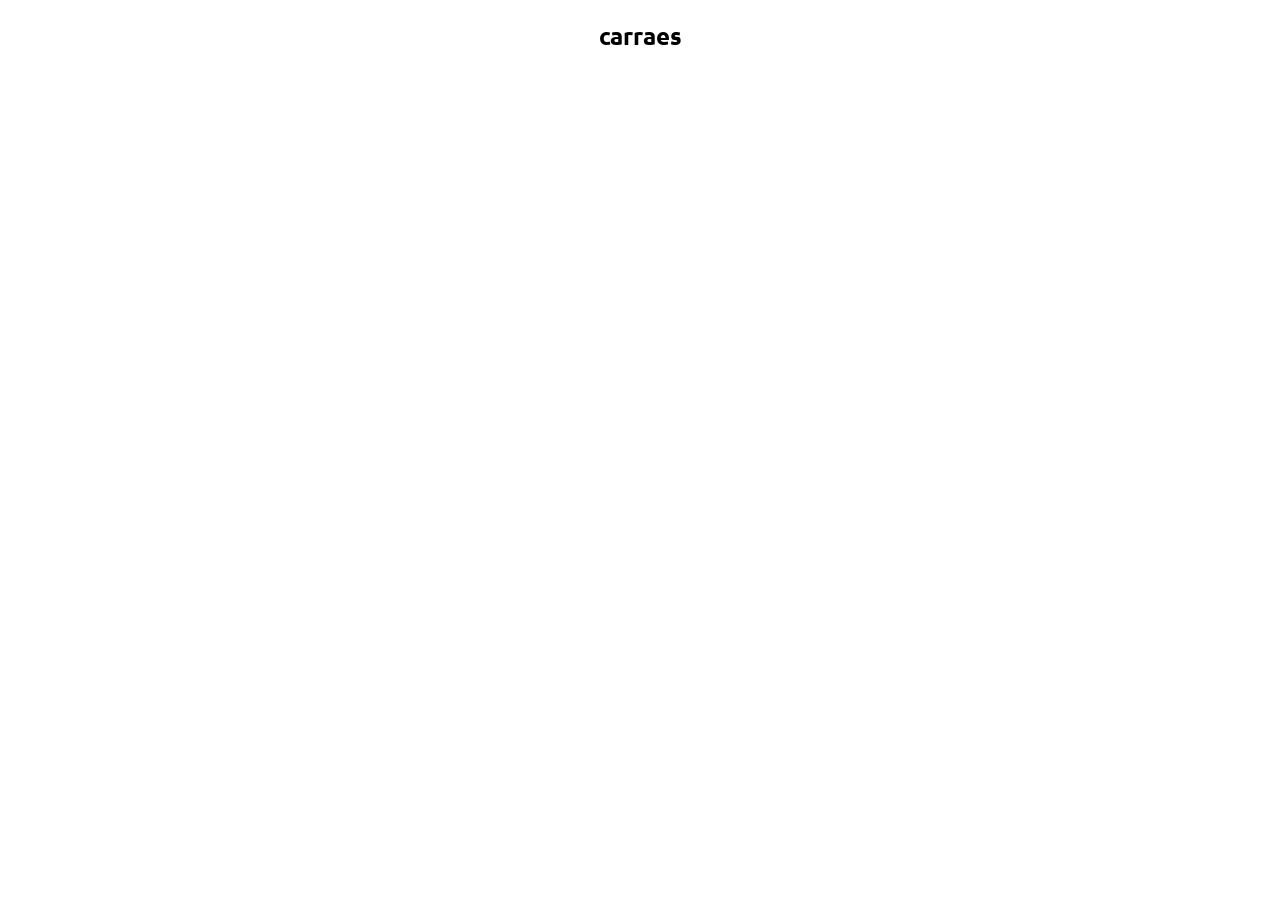
==== commit be6cd29b: "Updated site" ====
--- a/categories/index.html
+++ b/categories/index.html
@@ -13,7 +13,7 @@
     </head>
     <body>
         <section id="page-title">
-            <h1><a href="/">Elephants</a></h1>
+            <h1><a href="/">carraes</a></h1>
         </section>
 
 
